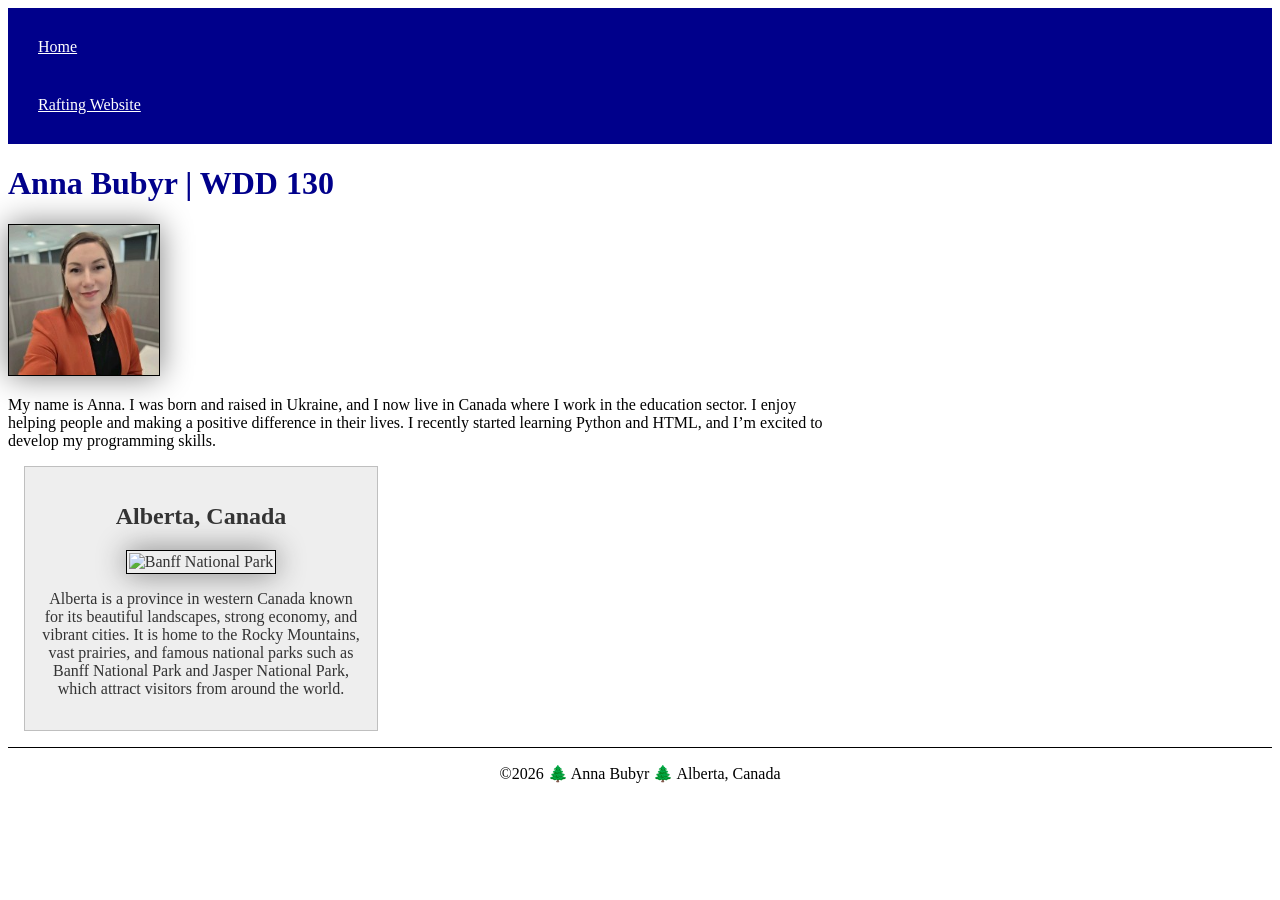
==== index.html @ 10493e84 "errors fixed" ====
<!DOCTYPE html>
<html lang="en">
<head>
    <meta charset="UTF-8">
    <meta name="viewport" content="width=device-width, initial-scale=1.0">
    <title>Anna Bubyr | WDD 130</title>
    <meta name="description" content="This is Anna Bubyr's BYU-Idaho WDD 130 course home page">
    <meta name="author" content="Anna Bubyr">
    <link rel="stylesheet" href="styles/styles.css">
</head>
<body>
    <header>
        <nav>
            <a href="#">Home</a>
            <a href="wwr/">Rafting Website</a>
        </nav>
    </header>
    <main>
        <h1>Anna Bubyr | WDD 130</h1>
        <img src="images/profile.jpeg" alt="Anna Bubyr Profile Picture" width="200">
        <p>My name is Anna. I was born and raised in Ukraine, and I now live in Canada where I work in the education sector. I enjoy helping people and making a positive difference in their lives. I recently started learning Python and HTML, and I’m excited to develop my programming skills.</p>
    </main>
    <aside>
        <h2>Alberta, Canada</h2>
        <img src="https://images.curiocity.com/uploads/2024/10/Untitled-design-4.jpg?format=auto&w=980&h=555" alt="Banff National Park">
        <p>Alberta is a province in western Canada known for its beautiful landscapes, strong economy, and vibrant cities. It is home to the Rocky Mountains, vast prairies, and famous national parks such as Banff National Park and Jasper National Park, which attract visitors from around the world.</p>
    </aside>
    <footer>
        <p>©2026 🌲 Anna Bubyr 🌲 Alberta, Canada</p>
    </footer>
</body>
</html>
---- styles/styles.css ----
nav {
    background-color: darkblue;
    padding: 10px;
}

nav a {
    color: white;
    display: block;
    padding: 20px;
}

h1 {
    color: darkblue;
}

img {
    width: 150px;
    height: auto;
    border: 1px solid black;
    padding: 2px;
    box-shadow: 0 0 30px gray;
}

p {
    padding: 0px;
}

main {
    max-width: 840px;
}

aside {
    width: 20rem;
    margin: 1rem;
    border: 1px solid rgb(0 0 0 / 0.2);
    padding: 1rem;
    background-color: #eee;
    color: #333;
    text-align: center;
}

aside img {
    width: 200px;
    height: auto;
}

main img {
    width: 150px;
    height: auto;
    border: 1px solid black;
    padding: 0px;
    box-shadow: 0 0 30px gray;
}

footer {
    margin-top: 15px;
    border-top: 1px solid #000;
    text-align: center; 
}
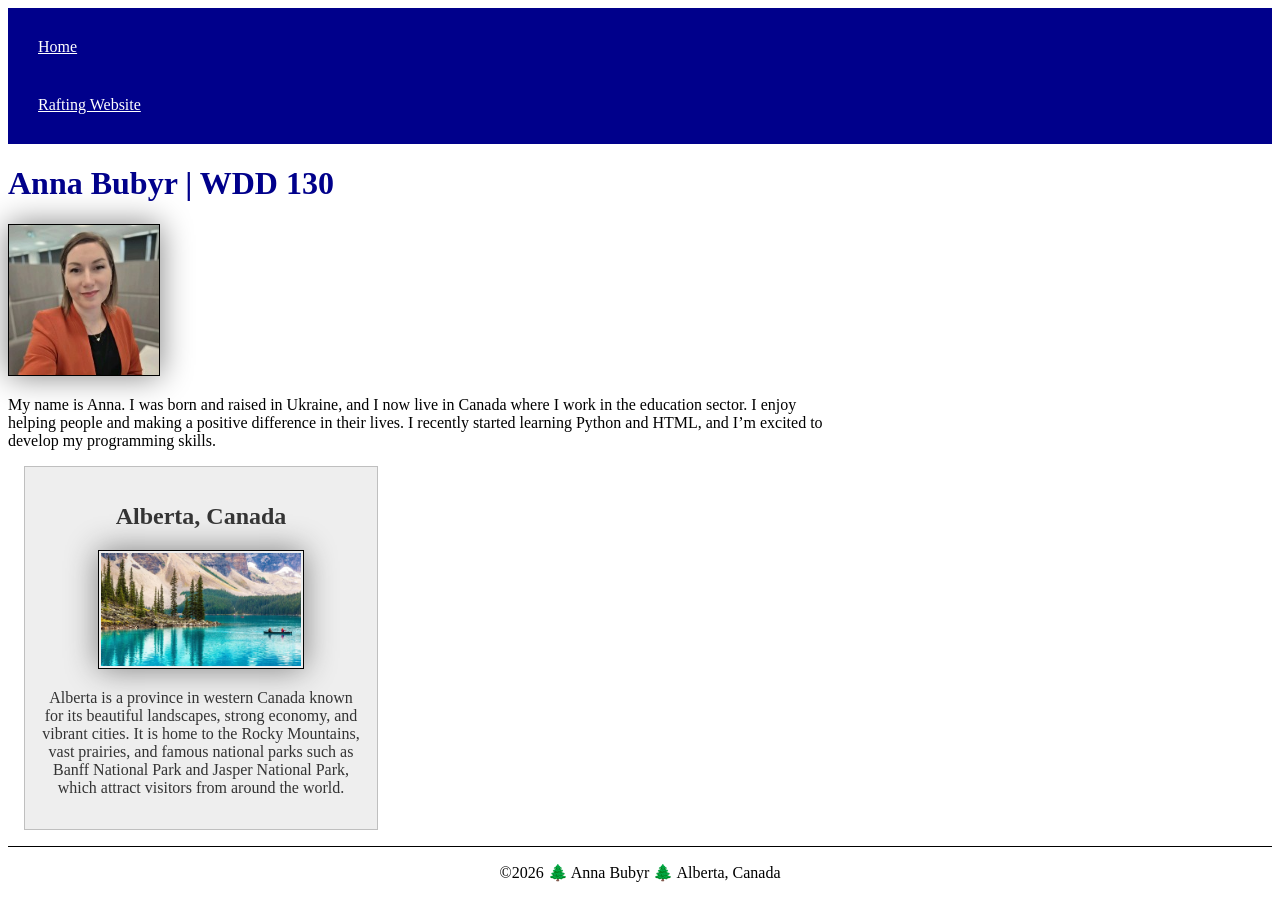
==== commit 5c0b277e: "image update" ====
--- a/index.html
+++ b/index.html
@@ -4,7 +4,7 @@
     <meta charset="UTF-8">
     <meta name="viewport" content="width=device-width, initial-scale=1.0">
     <title>Anna Bubyr | WDD 130</title>
-    <meta name="description" content="This is Anna Bubyr's BYU-Idaho WDD 130 course home page">
+    <meta name="description" content="This is Anna Bubyr's BYU-Idaho WDD 130 Web Fundamentals course home page with course assignments and web development projects">
     <meta name="author" content="Anna Bubyr">
     <link rel="stylesheet" href="styles/styles.css">
 </head>
@@ -22,7 +22,7 @@
     </main>
     <aside>
         <h2>Alberta, Canada</h2>
-        <img src="https://images.curiocity.com/uploads/2024/10/Untitled-design-4.jpg?format=auto&w=980&h=555" alt="Banff National Park">
+        <img src="images/Banff National Park.avif" alt="Banff National Park">
         <p>Alberta is a province in western Canada known for its beautiful landscapes, strong economy, and vibrant cities. It is home to the Rocky Mountains, vast prairies, and famous national parks such as Banff National Park and Jasper National Park, which attract visitors from around the world.</p>
     </aside>
     <footer>
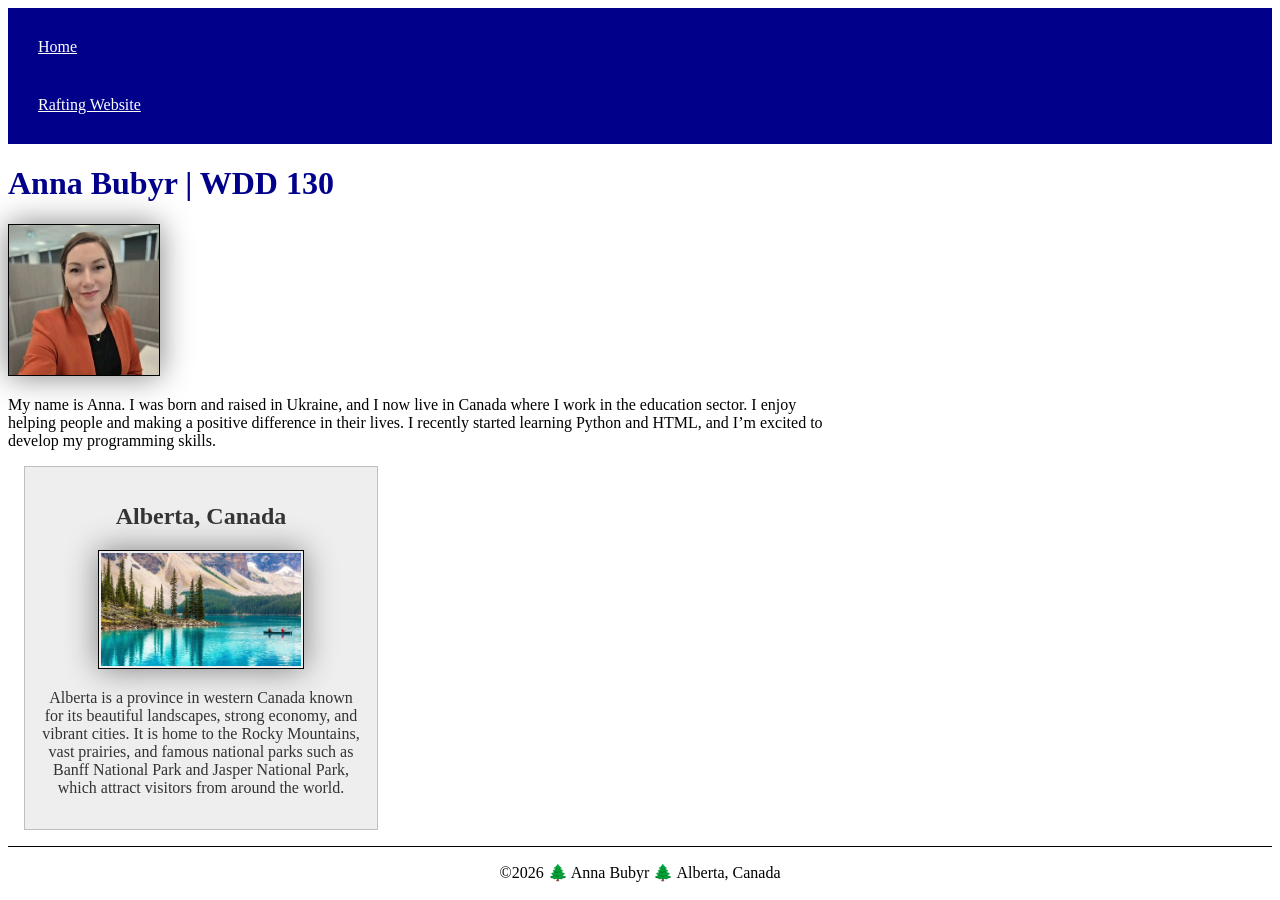
==== commit e0db0159: "image updates" ====
--- a/index.html
+++ b/index.html
@@ -22,7 +22,7 @@
     </main>
     <aside>
         <h2>Alberta, Canada</h2>
-        <img src="images/Banff National Park.avif" alt="Banff National Park">
+        <img src="images/Banff National Park.jpg" alt="Banff National Park">
         <p>Alberta is a province in western Canada known for its beautiful landscapes, strong economy, and vibrant cities. It is home to the Rocky Mountains, vast prairies, and famous national parks such as Banff National Park and Jasper National Park, which attract visitors from around the world.</p>
     </aside>
     <footer>
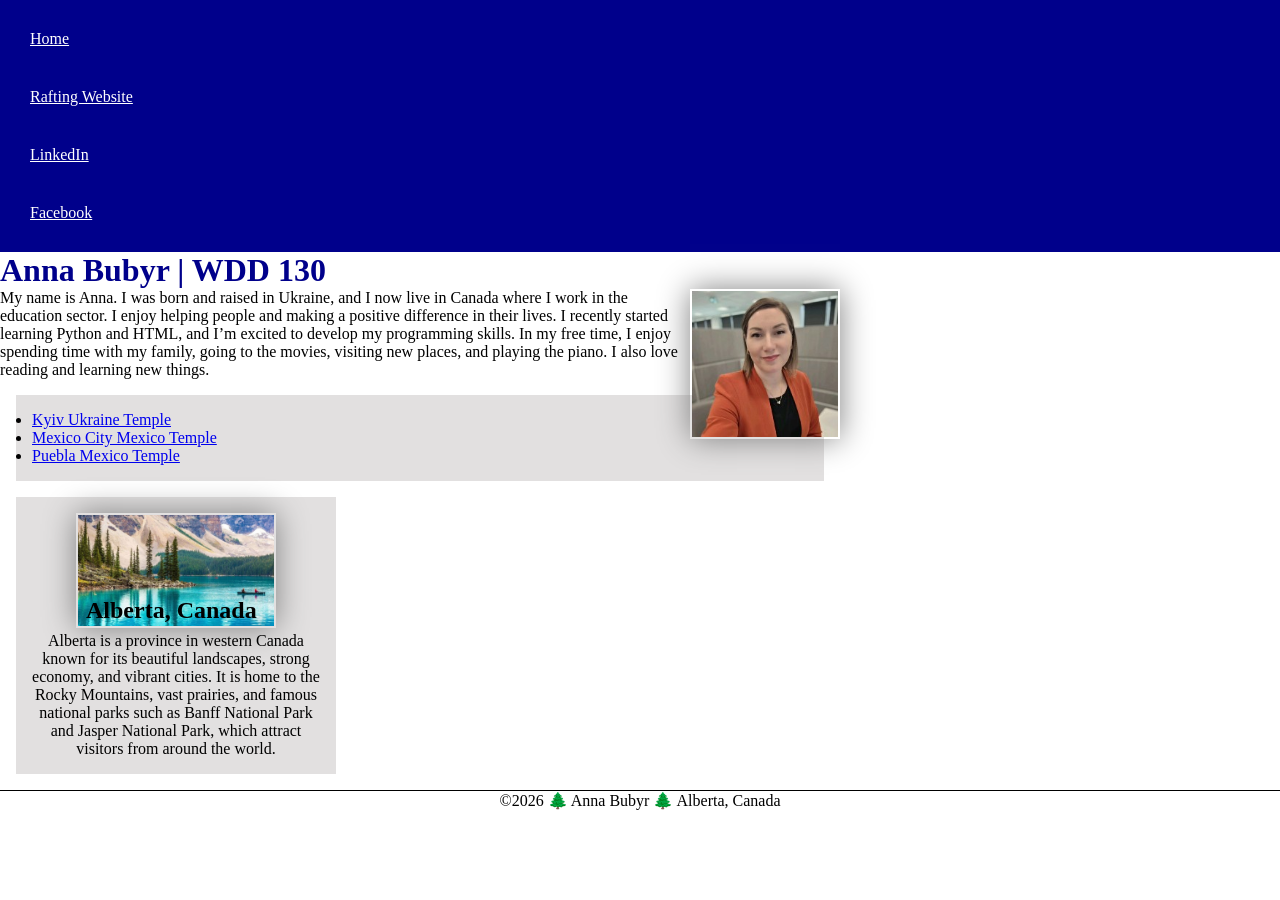
==== commit df7a8e73: "codealong3" ====
--- a/index.html
+++ b/index.html
@@ -13,16 +13,23 @@
         <nav>
             <a href="#">Home</a>
             <a href="wwr/">Rafting Website</a>
+            <a href="https://www.linkedin.com/in/anna-bubyr-683aab261/" target="_blank">LinkedIn</a>
+            <a href="https://www.facebook.com/anna.ramos.165" target="_blank">Facebook</a>
         </nav>
     </header>
     <main>
         <h1>Anna Bubyr | WDD 130</h1>
         <img src="images/profile.jpeg" alt="Anna Bubyr Profile Picture" width="200">
-        <p>My name is Anna. I was born and raised in Ukraine, and I now live in Canada where I work in the education sector. I enjoy helping people and making a positive difference in their lives. I recently started learning Python and HTML, and I’m excited to develop my programming skills.</p>
+        <p>My name is Anna. I was born and raised in Ukraine, and I now live in Canada where I work in the education sector. I enjoy helping people and making a positive difference in their lives. I recently started learning Python and HTML, and I’m excited to develop my programming skills. In my free time, I enjoy spending time with my family, going to the movies, visiting new places, and playing the piano. I also love reading and learning new things.</p>
+        <ul class="box">
+            <li><a href="https://www.churchofjesuschrist.org/temples/details/kyiv-ukraine-temple?lang=eng" target="_blank">Kyiv Ukraine Temple</a></li>
+            <li><a href="https://www.churchofjesuschrist.org/temples/details/mexico-city-mexico-temple?lang=eng" target="_blank">Mexico City Mexico Temple</a></li>
+            <li><a href="https://www.churchofjesuschrist.org/temples/details/puebla-mexico-temple?lang=eng" target="_blank">Puebla Mexico Temple</a></li>
+        </ul>
     </main>
-    <aside>
+    <aside class="box">
         <h2>Alberta, Canada</h2>
-        <img src="images/Banff National Park.jpg" alt="Banff National Park">
+        <img src="images/banff-national-park.jpg" alt="Banff National Park">
         <p>Alberta is a province in western Canada known for its beautiful landscapes, strong economy, and vibrant cities. It is home to the Rocky Mountains, vast prairies, and famous national parks such as Banff National Park and Jasper National Park, which attract visitors from around the world.</p>
     </aside>
     <footer>
--- a/styles/styles.css
+++ b/styles/styles.css
@@ -1,3 +1,9 @@
+
+* {
+    margin: 0;
+    padding: 0;
+    box-sizing: border-box;
+}
 nav {
     background-color: darkblue;
     padding: 10px;
@@ -16,7 +22,7 @@
 img {
     width: 150px;
     height: auto;
-    border: 1px solid black;
+    border: var(--border);
     padding: 2px;
     box-shadow: 0 0 30px gray;
 }
@@ -29,14 +35,17 @@
     max-width: 840px;
 }
 
+h2 {
+    position: absolute;
+    top: 100px;
+    left: 70px;
+
+}
+
 aside {
     width: 20rem;
-    margin: 1rem;
-    border: 1px solid rgb(0 0 0 / 0.2);
-    padding: 1rem;
-    background-color: #eee;
-    color: #333;
     text-align: center;
+    position: relative;
 }
 
 aside img {
@@ -47,9 +56,7 @@
 main img {
     width: 150px;
     height: auto;
-    border: 1px solid black;
-    padding: 0px;
-    box-shadow: 0 0 30px gray;
+    float: right;
 }
 
 footer {
@@ -57,3 +64,12 @@
     border-top: 1px solid #000;
     text-align: center; 
 }
+
+
+/* Class Selectors */
+
+.box {
+    margin: 1rem;
+    padding: 1rem;
+    background-color: rgb(226, 224, 224);
+}
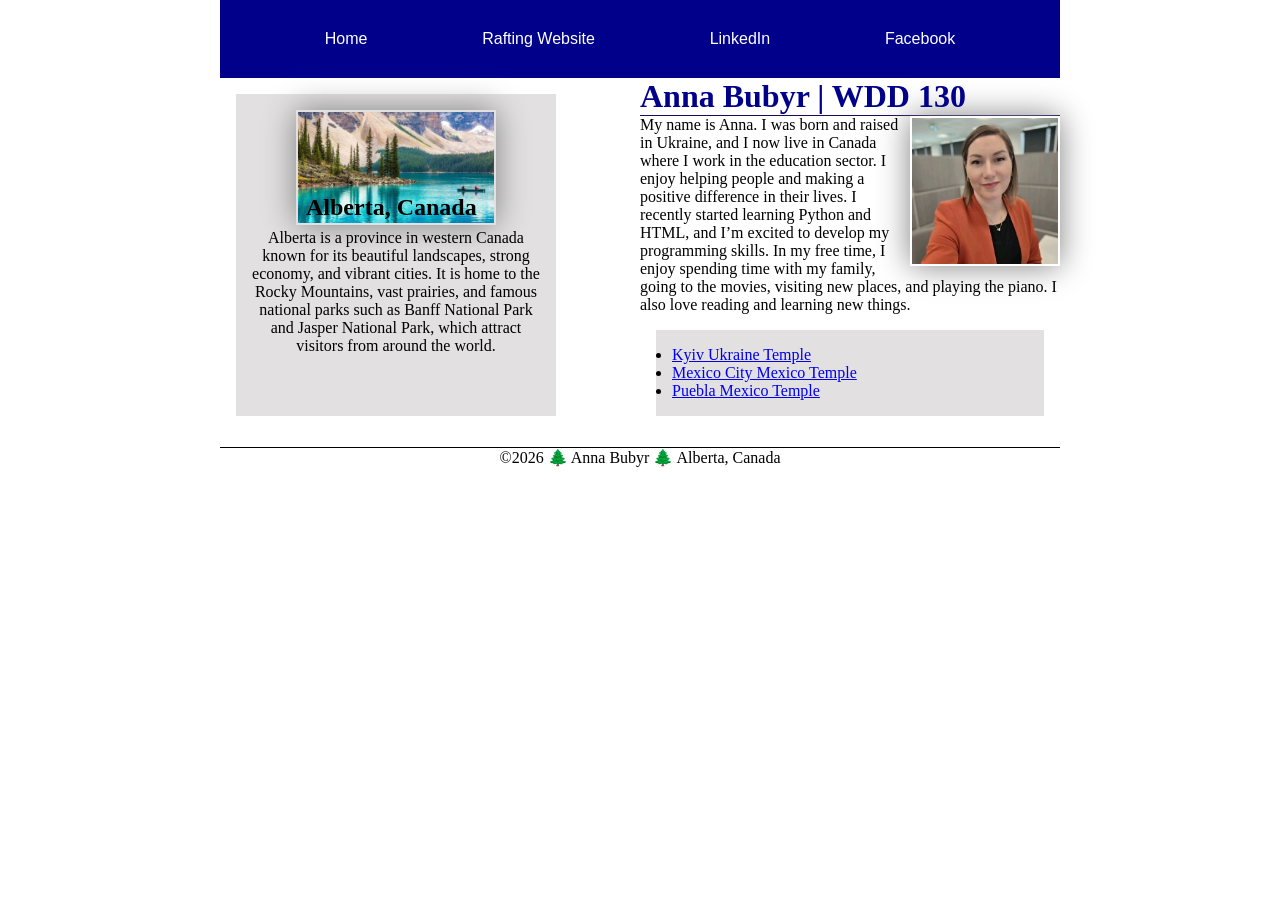
==== commit 4fac38a5: "home page enhancements" ====
--- a/index.html
+++ b/index.html
@@ -17,6 +17,7 @@
             <a href="https://www.facebook.com/anna.ramos.165" target="_blank">Facebook</a>
         </nav>
     </header>
+    <div class="grid">
     <main>
         <h1>Anna Bubyr | WDD 130</h1>
         <img src="images/profile.jpeg" alt="Anna Bubyr Profile Picture" width="200">
@@ -32,6 +33,7 @@
         <img src="images/banff-national-park.jpg" alt="Banff National Park">
         <p>Alberta is a province in western Canada known for its beautiful landscapes, strong economy, and vibrant cities. It is home to the Rocky Mountains, vast prairies, and famous national parks such as Banff National Park and Jasper National Park, which attract visitors from around the world.</p>
     </aside>
+    </div>
     <footer>
         <p>©2026 🌲 Anna Bubyr 🌲 Alberta, Canada</p>
     </footer>
--- a/styles/styles.css
+++ b/styles/styles.css
@@ -4,19 +4,30 @@
     padding: 0;
     box-sizing: border-box;
 }
+
+header, .grid, footer {
+    max-width: 840px; 
+    margin: 0 auto; 
+}
 nav {
     background-color: darkblue;
     padding: 10px;
+    display: flex;
+    justify-content: space-evenly;
+    align-items: center;
 }
 
 nav a {
     color: white;
     display: block;
     padding: 20px;
+    text-decoration: none; 
+    font-family:'Trebuchet MS', 'Lucida Sans Unicode', 'Lucida Grande', 'Lucida Sans', Arial, sans-serif;
 }
 
 h1 {
     color: darkblue;
+    border-bottom: 1px solid #1b085f;
 }
 
 img {
@@ -33,6 +44,7 @@
 
 main {
     max-width: 840px;
+    grid-column: 2/3;
 }
 
 h2 {
@@ -46,6 +58,8 @@
     width: 20rem;
     text-align: center;
     position: relative;
+    grid-column: 1/2;
+    grid-row: 1/2;
 }
 
 aside img {
@@ -72,4 +86,9 @@
     margin: 1rem;
     padding: 1rem;
     background-color: rgb(226, 224, 224);
+}
+
+.grid {
+    display: grid;
+    grid-template-columns: 1fr 1fr;
 }
